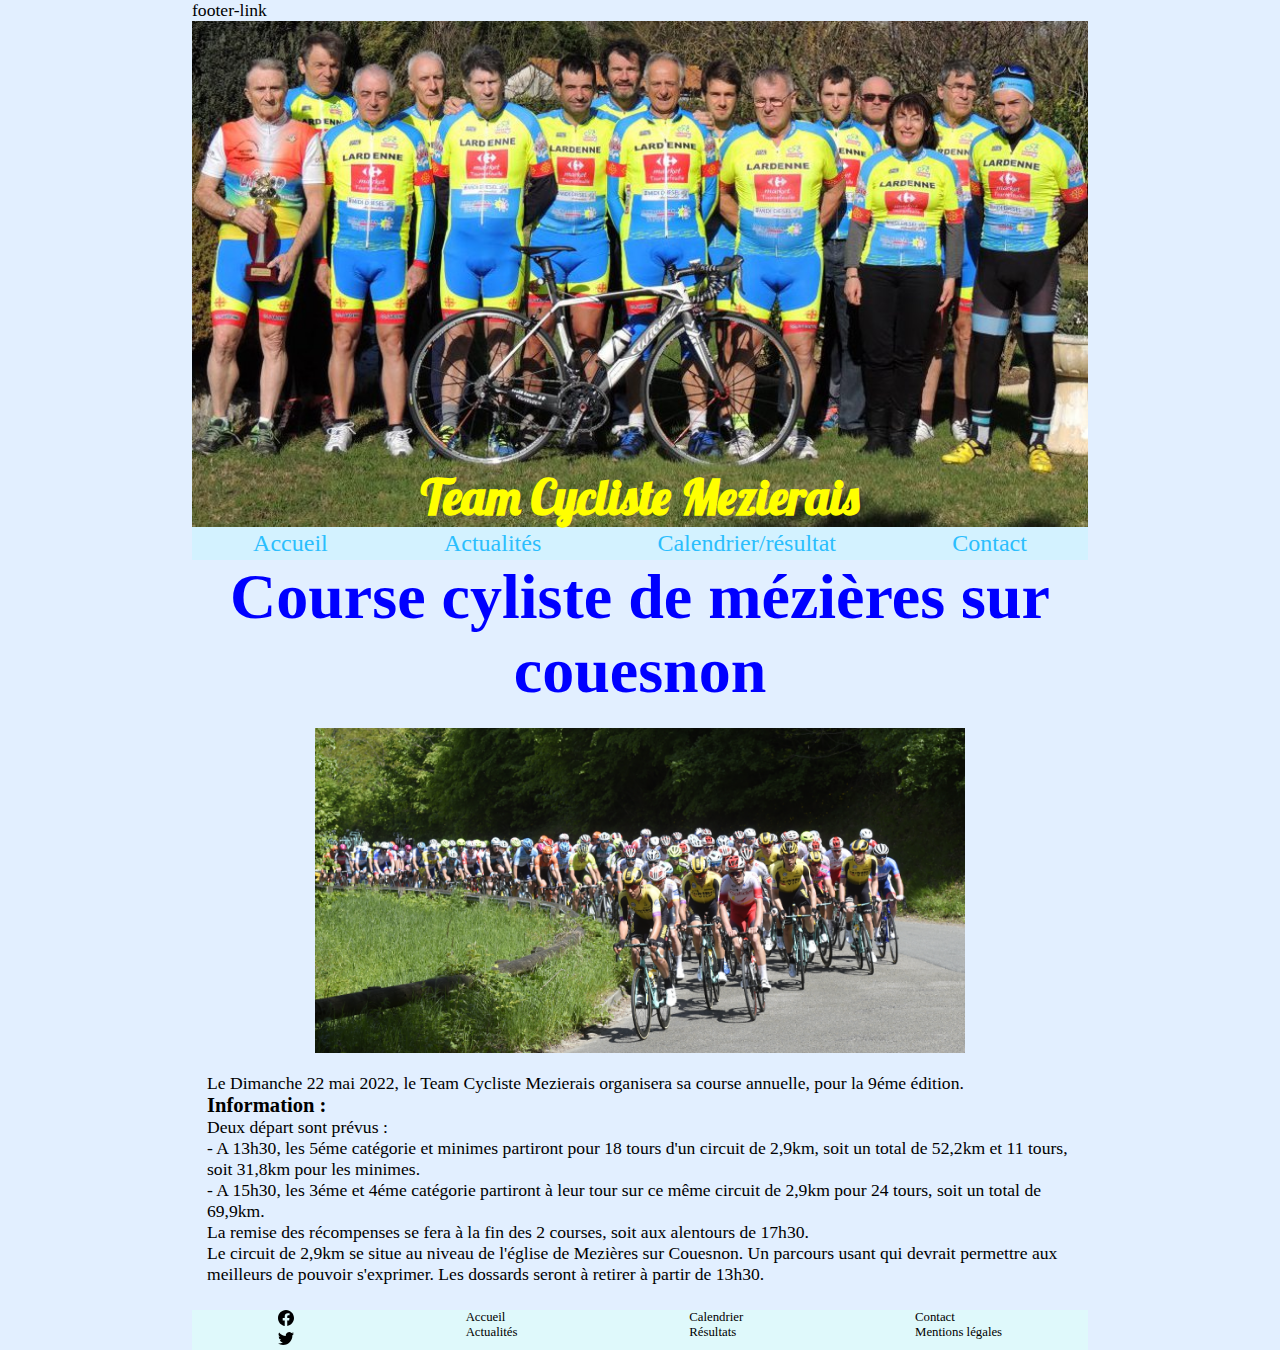
==== Actu1.html @ 8d15a95c "mise en ligne" ====
footer-link<!DOCTYPE html>
<html lang="en">
<head>
  <meta charset="UTF-8">
  <meta http-equiv="X-UA-Compatible" content="IE=edge">
  <meta name="viewport" content="width=device-width, initial-scale=1.0">
  <title>Actualités - Team Cycliste Méziérais</title>
  <link rel="stylesheet" href="CSS/bootstrap.min.css">
  <link rel="stylesheet" href="CSS/style.css">
  <style>
    @import url('https://fonts.googleapis.com/css2?family=Lobster&display=swap');
    </style>
</head>

<body>
  <header>
    <div class="head-presentation">
      <h1>Team Cycliste Mezierais</h1>
      <img src="imagefond.jpg" alt="photo de l'équipe" class="head-picture">
    </div>
    <nav>
      <ul class="menu-nav">
        <li>
          <a href="index.html" class="header-menu-list link-style-none">Accueil</a>
        </li>
        <li>
          <a href="Actualite.html" class="header-menu-list link-style-none">Actualités</a>
        </li>
        <li>
          <a href="Calendrier.html" class="header-menu-list link-style-none">Calendrier/résultat</a>
        </li>
        <li>
          <a href="Contact.html" class="header-menu-list link-style-none">Contact</a>
        </li>
      </ul>
    </nav>

  </header>

  <main>
    <section class="ActuArticle">
      <h2>Course cyliste de mézières sur couesnon</h2>
      <img src="cyclismeCourse.png" alt="Image course cyliste"  class="CyclePicture">
      <div>
        <span>
          Le Dimanche 22 mai 2022, le Team Cycliste Mezierais organisera sa course annuelle, pour la 9éme édition. 
        </span>
        <h3>Information :</h3>
        <span>Deux départ sont prévus :<br>
          - A 13h30, les 5éme catégorie et minimes partiront pour 18 tours d'un circuit de 2,9km, soit un total de 52,2km et 11 tours, soit 31,8km pour les minimes. <br>
          - A 15h30, les 3éme et 4éme catégorie partiront à leur tour sur ce même circuit de 2,9km pour 24 tours, soit un total de 69,9km.<br>
          La remise des récompenses se fera à la fin des 2 courses, soit aux alentours de 17h30.<br>
          Le circuit de 2,9km se situe au niveau de l'église de Mezières sur Couesnon. Un parcours usant qui devrait permettre aux meilleurs de pouvoir s'exprimer. Les dossards seront à retirer à partir de 13h30.
        </span>
        <h3></h3>
      </div>
    </section>



  
    
  </main>
  
  <footer class="footer-presentation">
    <ul>
      <li class="footer-menu-list"><svg xmlns="http://www.w3.org/2000/svg" width="16" height="16" fill="currentColor" class="bi bi-facebook" viewBox="0 0 16 16">
        <path d="M16 8.049c0-4.446-3.582-8.05-8-8.05C3.58 0-.002 3.603-.002 8.05c0 4.017 2.926 7.347 6.75 7.951v-5.625h-2.03V8.05H6.75V6.275c0-2.017 1.195-3.131 3.022-3.131.876 0 1.791.157 1.791.157v1.98h-1.009c-.993 0-1.303.621-1.303 1.258v1.51h2.218l-.354 2.326H9.25V16c3.824-.604 6.75-3.934 6.75-7.951z"/>
      </svg>
    </li>
      <li class="footer-menu-list"><svg xmlns="http://www.w3.org/2000/svg" width="16" height="16" fill="currentColor" class="bi bi-twitter" viewBox="0 0 16 16">
        <path d="M5.026 15c6.038 0 9.341-5.003 9.341-9.334 0-.14 0-.282-.006-.422A6.685 6.685 0 0 0 16 3.542a6.658 6.658 0 0 1-1.889.518 3.301 3.301 0 0 0 1.447-1.817 6.533 6.533 0 0 1-2.087.793A3.286 3.286 0 0 0 7.875 6.03a9.325 9.325 0 0 1-6.767-3.429 3.289 3.289 0 0 0 1.018 4.382A3.323 3.323 0 0 1 .64 6.575v.045a3.288 3.288 0 0 0 2.632 3.218 3.203 3.203 0 0 1-.865.115 3.23 3.23 0 0 1-.614-.057 3.283 3.283 0 0 0 3.067 2.277A6.588 6.588 0 0 1 .78 13.58a6.32 6.32 0 0 1-.78-.045A9.344 9.344 0 0 0 5.026 15z"/>
      </svg>
    </li>
    </ul>
    <ul>
      <li class="footer-menu-list">
        <a href="index.html" class="link-style-none footer-link">Accueil</a>
      </li>
      <li class="footer-menu-list">
        <a href="Actualite.html" class="link-style-none footer-link">Actualités</a>
      </li>
    </ul>
    <ul>
      <li class="footer-menu-list" class="footer-menu-list">
        <a href="Calendrier.html" class="link-style-none footer-link">Calendrier</a>
      </li>
      <li class="footer-menu-list">
        <a href="Resultats.html" class="link-style-none footer-link">Résultats</a>
      </li>
    </ul>
    <ul>
      <li class="footer-menu-list">
        <a href="Contact.html" class="link-style-none footer-link">Contact</a>
      </li>
      <li class="footer-menu-list">
        <a href="#" class="link-style-none footer-link">Mentions légales</a>
      </li>
    </ul>
  </footer>

</body>
</html>
---- CSS/style.css ----
/* general Style */
* {
  margin: 0;
  padding: 0;
}

.link-style-none {
  text-decoration: none;
}

h2 {
  color: blue;
  text-align: center;
  font-size: 2.5rem;
  margin-bottom: 20px;
}

@media screen and (min-width: 600px) and (max-width: 1024px) {
  h2 {
    font-size: 3rem;
  }
}

@media screen and (min-width: 1024px) {
  h2 {
    font-size: 4rem;
  }
}

body {
  margin: 0;
  background-color: #E2EFFF;
  font-size: 1.1rem;
}

@media screen and (min-width: 600px) and (max-width: 1024px) {
  body {
    width: 80%;
    margin: auto;
  }
}

@media screen and (min-width: 1024px) {
  body {
    margin: auto;
    width: 70%;
  }
}

.head-picture {
  width: 100%;
  height: 100%;
}

.head-presentation {
  display: -webkit-box;
  display: -ms-flexbox;
  display: flex;
  -webkit-box-pack: center;
      -ms-flex-pack: center;
          justify-content: center;
  -webkit-box-align: end;
      -ms-flex-align: end;
          align-items: flex-end;
}

h1 {
  position: absolute;
  color: yellow;
  font-family: 'Lobster', cursive;
  font-size: 2rem;
}

@media screen and (min-width: 600px) {
  h1 {
    font-size: 3rem;
  }
}

.menu-nav {
  padding: 3px;
  list-style-type: none;
  display: -webkit-box;
  display: -ms-flexbox;
  display: flex;
  -ms-flex-pack: distribute;
      justify-content: space-around;
  background-color: #d3f2ff;
}

.header-menu-list {
  color: #2bbefd;
  padding: 4px;
}

.header-menu-list:hover {
  color: yellow;
  background-color: #2bbefd;
  border-radius: 10px;
  -webkit-transition: all 0.4s;
  transition: all 0.4s;
}

@media screen and (min-width: 1024px) {
  .header-menu-list {
    font-size: 1.5rem;
  }
}

header {
  margin: 0;
}

.main__IndexSection {
  margin-bottom: 100px;
}

.footer-menu-list {
  list-style-type: none;
}

.footer-presentation {
  display: -webkit-box;
  display: -ms-flexbox;
  display: flex;
  font-size: 0.8rem;
  -ms-flex-pack: distribute;
      justify-content: space-around;
}

footer {
  background-color: #dff9fb;
}

.footer-link {
  color: black;
}

.main__NewsSection {
  border: solid 1px #2bbefd;
  border-radius: 30px;
  text-align: center;
  margin-left: auto;
  margin-right: auto;
  margin-bottom: 15px;
  margin-top: 10px;
  font-size: 1.4rem;
  width: 90%;
  padding: 5px;
  background-color: #dcdde1;
  -webkit-box-shadow: 5px 5px 10px black;
          box-shadow: 5px 5px 10px black;
}

.CyclePicture {
  width: 75%;
  display: block;
  margin: auto;
  margin-bottom: 20px;
}

.ActuArticle {
  margin-bottom: 25px;
  margin-left: 15px;
  margin-right: 15px;
}

.link-article {
  color: #2bbefd;
}

.section__calendar {
  text-align: center;
}

.form__champ {
  margin-bottom: 15px;
  text-align: center;
}

.form__presentation {
  border: solid 1px #2bbefd;
  border-radius: 30px;
  text-align: center;
  margin-left: auto;
  margin-right: auto;
  margin-bottom: 15px;
  margin-top: 10px;
  font-size: 1.4rem;
  width: 90%;
  padding: 5px;
  background-color: #dcdde1;
  -webkit-box-shadow: 5px 5px 10px black;
          box-shadow: 5px 5px 10px black;
}

.form__message {
  width: 90%;
}

.button__form {
  border-radius: 10px;
  padding: 5px;
}

.button__form:hover {
  color: white;
  background-color: black;
  -webkit-transition: all 0.6s;
  transition: all 0.6s;
}

.main__IndexSection {
  border: solid 1px #2bbefd;
  border-radius: 30px;
  text-align: center;
  margin-left: auto;
  margin-right: auto;
  margin-bottom: 15px;
  margin-top: 10px;
  font-size: 1.4rem;
  width: 90%;
  padding: 5px;
  background-color: #dcdde1;
  -webkit-box-shadow: 5px 5px 10px black;
          box-shadow: 5px 5px 10px black;
}

.main__presentation {
  text-align: center;
  font-size: 1.2rem;
}

@media screen and (min-width: 600px) and (max-width: 1024px) {
  .main__presentation {
    font-size: 1.5rem;
  }
}

@media screen and (min-width: 1024px) {
  .main__presentation {
    font-size: 2rem;
  }
}

.index__img {
  width: 90%;
}

@media (min-width: 600px) and (max-width: 1024px) {
  .index__img {
    width: 70%;
  }
}

@media (min-width: 1024px) {
  .index__img {
    width: 60%;
  }
}
/*# sourceMappingURL=style.css.map */
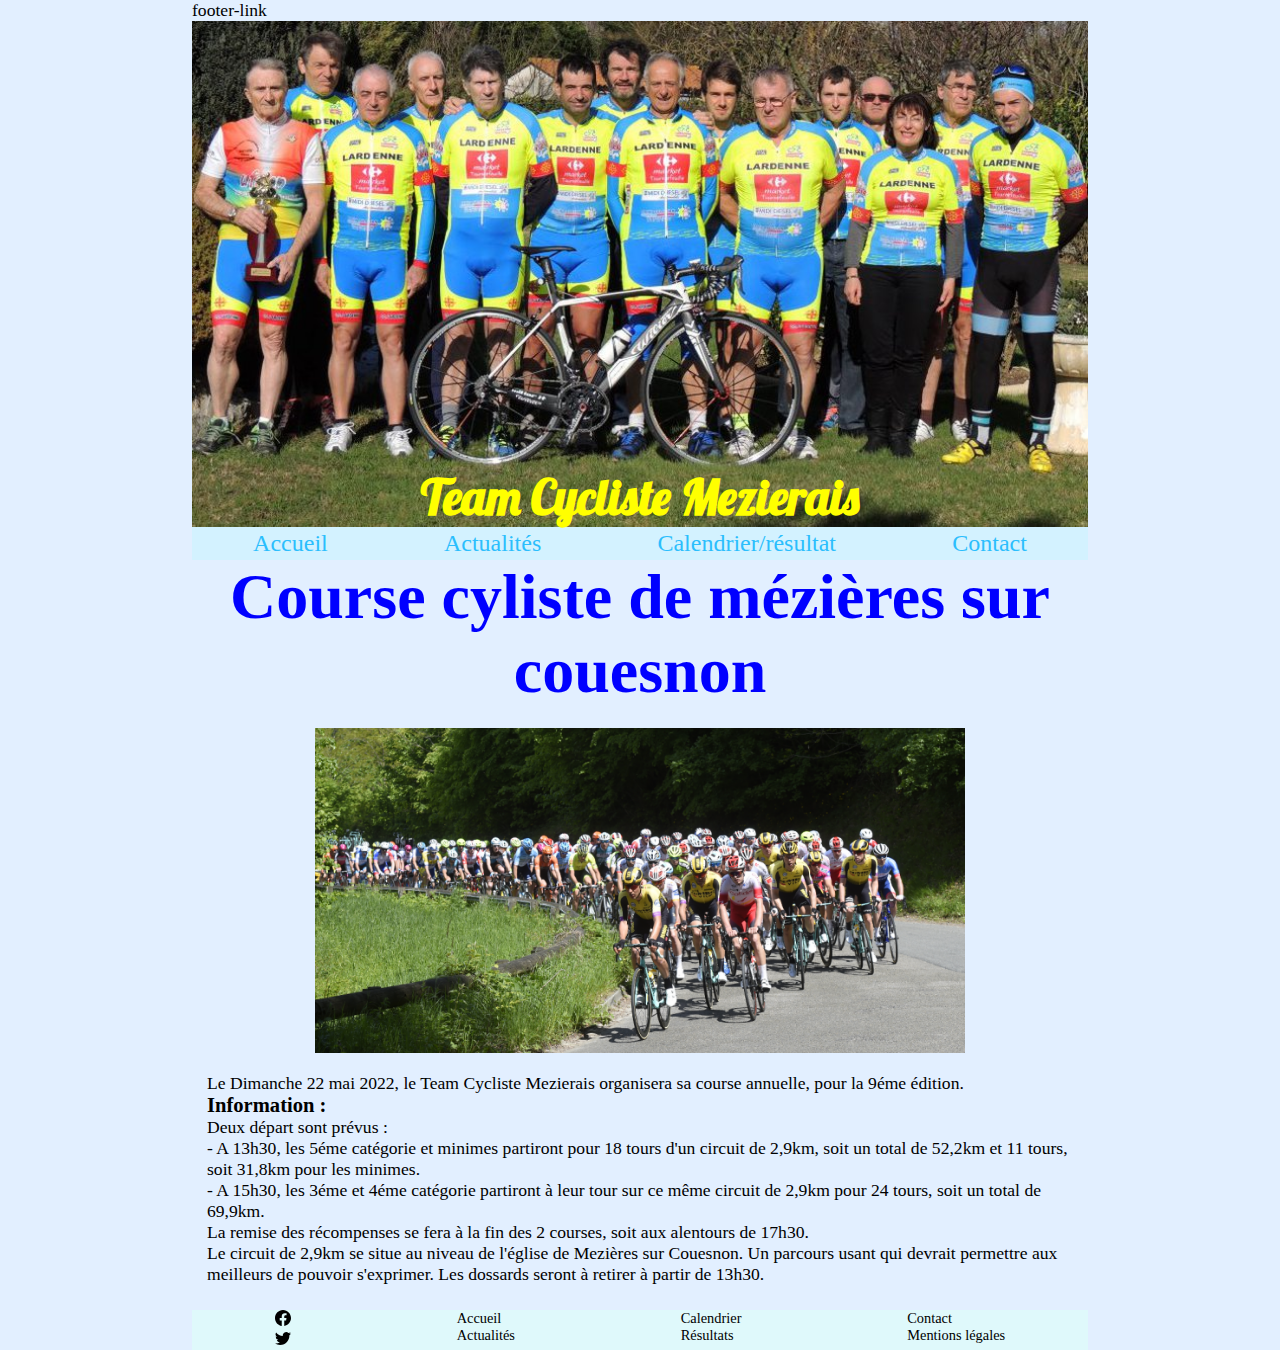
==== commit 2ff9aaa4: "hroku deploiement" ====
--- a/Actu1.html
+++ b/Actu1.html
@@ -21,7 +21,7 @@
     <nav>
       <ul class="menu-nav">
         <li>
-          <a href="index.html" class="header-menu-list link-style-none">Accueil</a>
+          <a href="index.php" class="header-menu-list link-style-none">Accueil</a>
         </li>
         <li>
           <a href="Actualite.html" class="header-menu-list link-style-none">Actualités</a>
@@ -75,7 +75,7 @@
     </ul>
     <ul>
       <li class="footer-menu-list">
-        <a href="index.html" class="link-style-none footer-link">Accueil</a>
+        <a href="index.php" class="link-style-none footer-link">Accueil</a>
       </li>
       <li class="footer-menu-list">
         <a href="Actualite.html" class="link-style-none footer-link">Actualités</a>
--- a/CSS/style.css
+++ b/CSS/style.css
@@ -123,7 +123,7 @@
   display: -webkit-box;
   display: -ms-flexbox;
   display: flex;
-  font-size: 0.8rem;
+  font-size: 0.9rem;
   -ms-flex-pack: distribute;
       justify-content: space-around;
 }
@@ -176,6 +176,7 @@
 .form__champ {
   margin-bottom: 15px;
   text-align: center;
+  font-size: 1.5rem;
 }
 
 .form__presentation {
@@ -196,6 +197,8 @@
 
 .form__message {
   width: 90%;
+  border-radius: 15px;
+  padding: 4px;
 }
 
 .button__form {
@@ -210,6 +213,12 @@
   transition: all 0.6s;
 }
 
+.contact__form {
+  border-radius: 10px;
+  font-size: 1.5rem;
+  padding: 2px;
+}
+
 .main__IndexSection {
   border: solid 1px #2bbefd;
   border-radius: 30px;
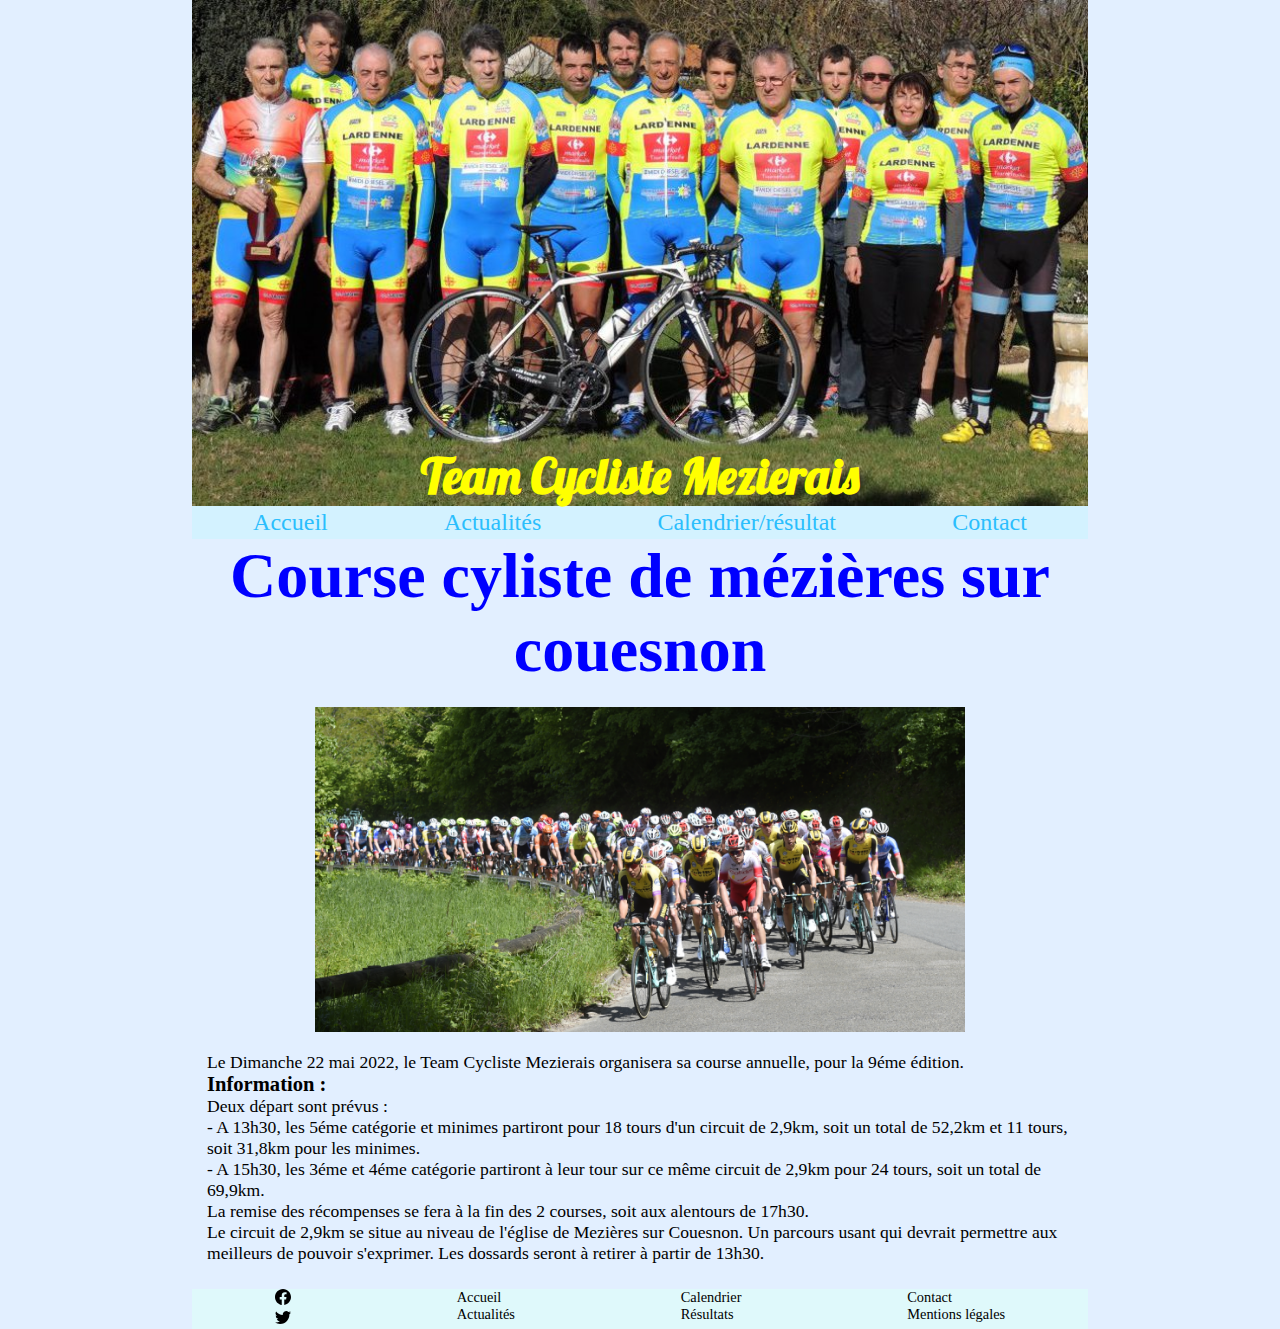
==== commit 561ee3a8: "Merge branch 'master' of https://github.com/steeve-dev/SiteAssociation" ====
--- a/Actu1.html
+++ b/Actu1.html
@@ -1,11 +1,10 @@
- footer-link<!DOCTYPE html>
+<!DOCTYPE html>
 <html lang="en">
 <head>
   <meta charset="UTF-8">
   <meta http-equiv="X-UA-Compatible" content="IE=edge">
   <meta name="viewport" content="width=device-width, initial-scale=1.0">
   <title>Actualités - Team Cycliste Méziérais</title>
-  <link rel="stylesheet" href="CSS/bootstrap.min.css">
   <link rel="stylesheet" href="CSS/style.css">
   <style>
     @import url('https://fonts.googleapis.com/css2?family=Lobster&display=swap');
@@ -21,7 +20,7 @@
     <nav>
       <ul class="menu-nav">
         <li>
-          <a href="index.php" class="header-menu-list link-style-none">Accueil</a>
+          <a href="index.html" class="header-menu-list link-style-none">Accueil</a>
         </li>
         <li>
           <a href="Actualite.html" class="header-menu-list link-style-none">Actualités</a>
@@ -75,7 +74,7 @@
     </ul>
     <ul>
       <li class="footer-menu-list">
-        <a href="index.php" class="link-style-none footer-link">Accueil</a>
+        <a href="index.html" class="link-style-none footer-link">Accueil</a>
       </li>
       <li class="footer-menu-list">
         <a href="Actualite.html" class="link-style-none footer-link">Actualités</a>
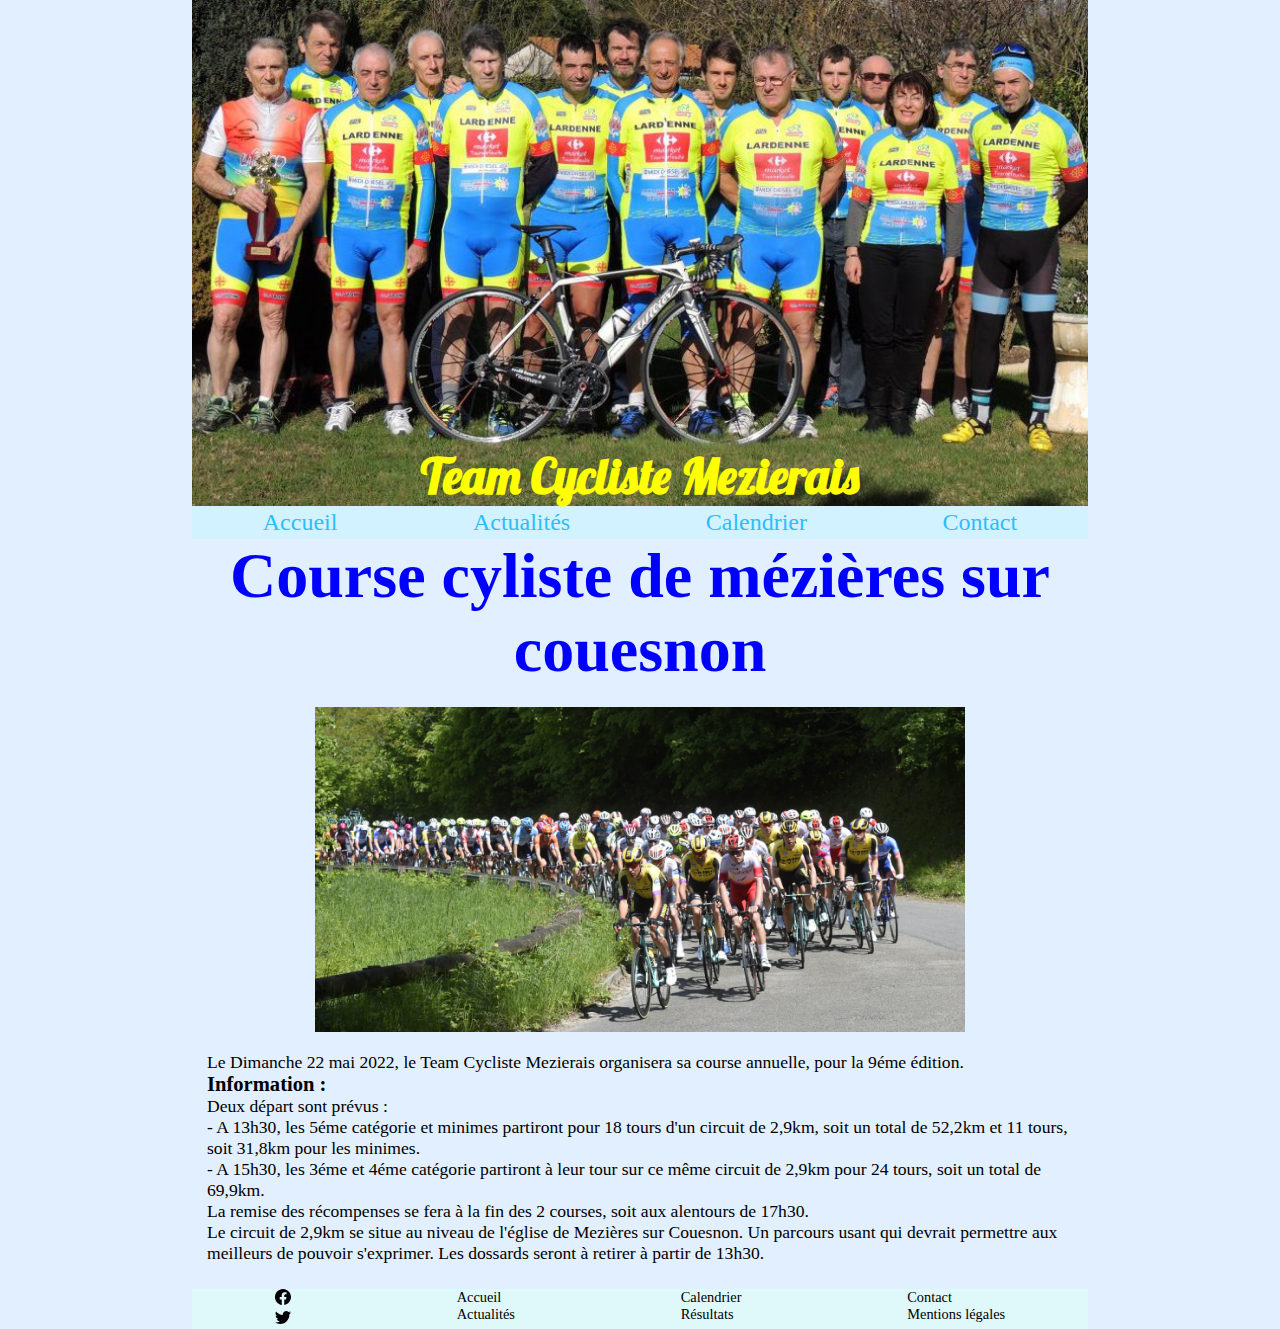
==== commit 94115927: "Merge branch 'master' of https://github.com/steeve-dev/SiteAssociation" ====
--- a/Actu1.html
+++ b/Actu1.html
@@ -26,7 +26,7 @@
           <a href="Actualite.html" class="header-menu-list link-style-none">Actualités</a>
         </li>
         <li>
-          <a href="Calendrier.html" class="header-menu-list link-style-none">Calendrier/résultat</a>
+          <a href="Calendrier.html" class="header-menu-list link-style-none">Calendrier</a>
         </li>
         <li>
           <a href="Contact.html" class="header-menu-list link-style-none">Contact</a>
